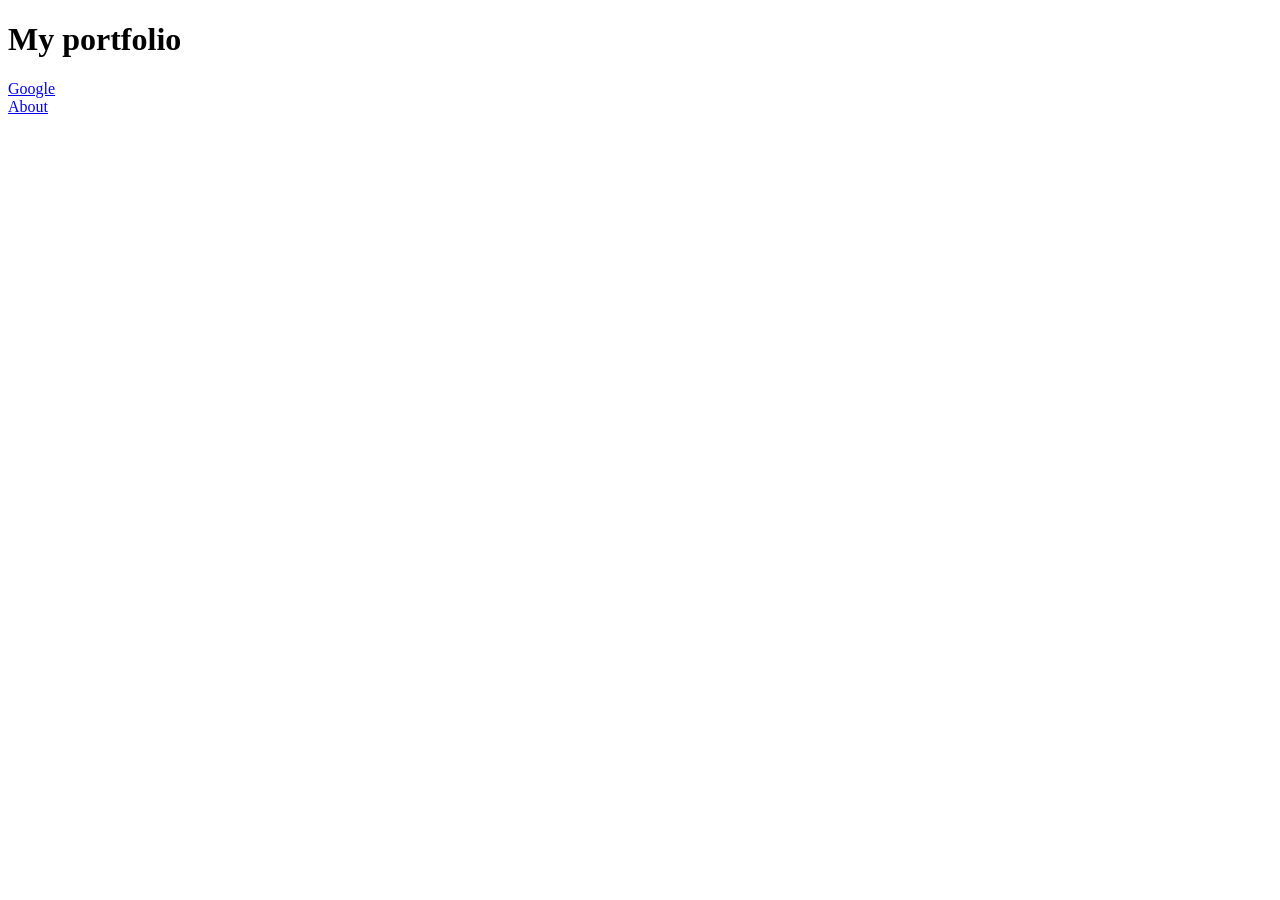
==== Week3/index.html @ ecc83a1d "Task 3.1 done" ====
<!DOCTYPE html>
<html lang="en">
<head>
    <meta charset="UTF-8">
    <meta name="viewport" content="width=device-width, initial-scale=1.0">
    <title>My Portfolio</title>
</head>
<body>
    <header>
       <h1> My portfolio</h1>
    

    <nav>
        <a href="https://google.com" target="_blank" rel="noopener noreferrer">Google</a>
        <br>
        <a href = "about.html"> About</a>
    </nav>
</header>
    
</body>
</html>
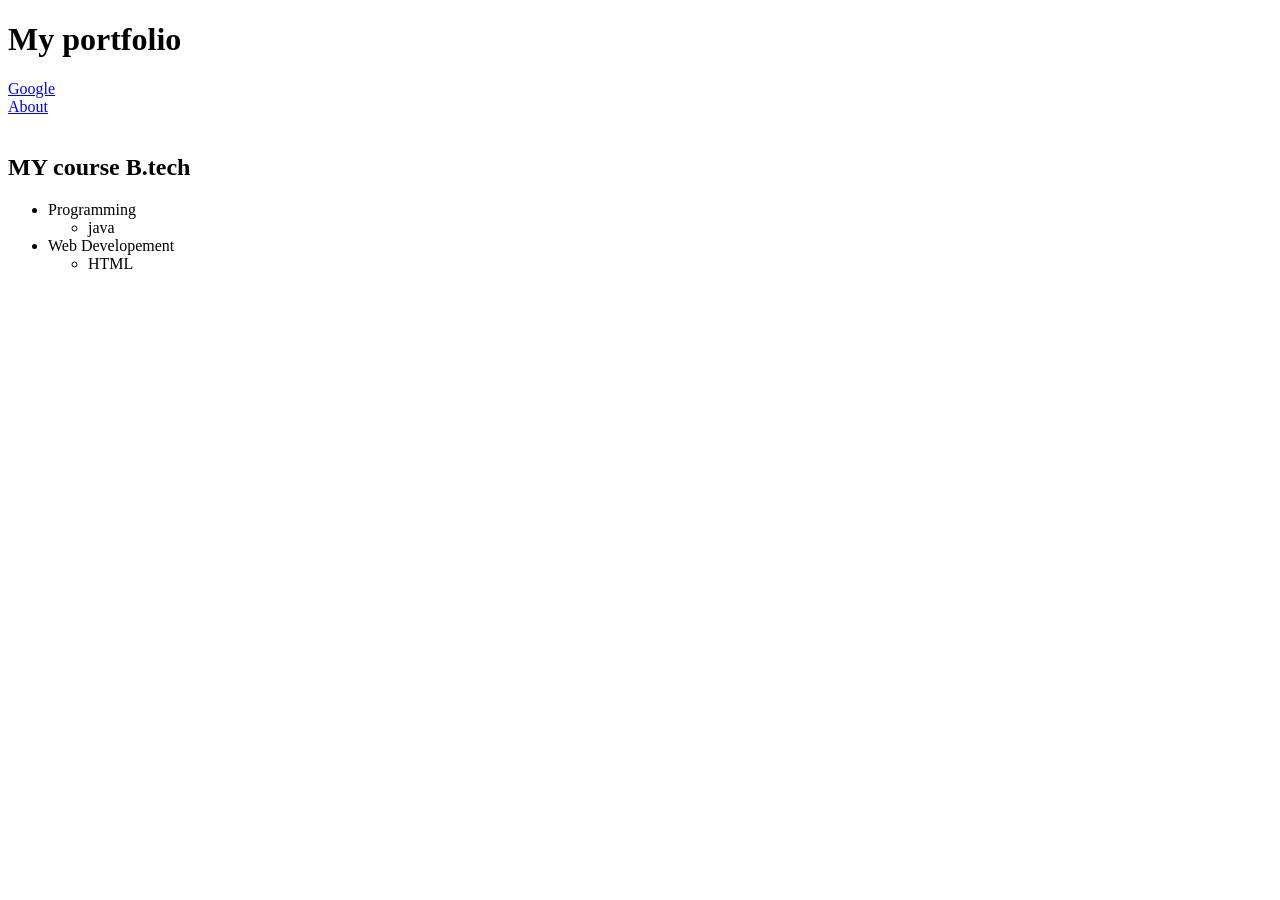
==== commit 709380be: "Task 3.3 done" ====
--- a/Week3/index.html
+++ b/Week3/index.html
@@ -15,7 +15,32 @@
         <br>
         <a href = "about.html"> About</a>
     </nav>
+
+    <img src = "https://encrypted-tbn0.gstatic.com/images?q=tbn:ANd9GcR26jqZYy2WfyOG5L5G6z5K4wGEtgV4xNeB_QkGKzbDCQ&s=10" alt "Random image " height="100"/>
+
+    <section>
+          <h2>MY course B.tech</h2>
+
+          <ul>
+            <li>Programming
+          <ul>
+            <li>java</li>
+          </ul>
+        </li>
+        <li>Web Developement
+            <ul>
+                <li>HTML</li>
+            </ul>
+        </li>
+
+
+
+          
+
+    </section>
 </header>
+
+
     
 </body>
 </html>
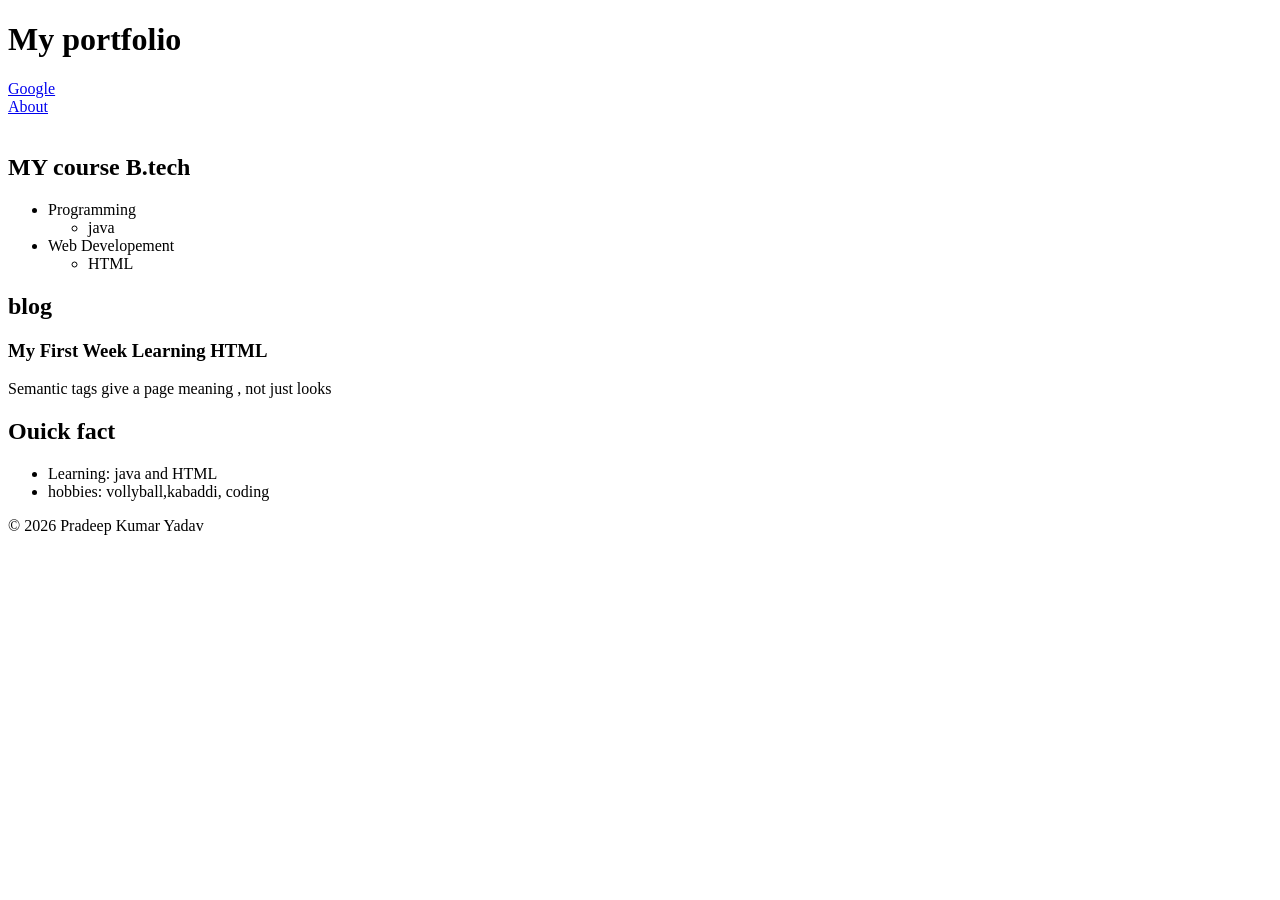
==== commit d89d4234: "Task 3.4 done" ====
--- a/Week3/index.html
+++ b/Week3/index.html
@@ -17,6 +17,9 @@
     </nav>
 
     <img src = "https://encrypted-tbn0.gstatic.com/images?q=tbn:ANd9GcR26jqZYy2WfyOG5L5G6z5K4wGEtgV4xNeB_QkGKzbDCQ&s=10" alt "Random image " height="100"/>
+     </header>
+
+    <main>
 
     <section>
           <h2>MY course B.tech</h2>
@@ -32,13 +35,37 @@
                 <li>HTML</li>
             </ul>
         </li>
+        </section>
+
+        <section>
+            <h2>blog</h2>
+            <article>
+                <h3>My First Week Learning HTML</h3>
+                <p>Semantic tags give a page meaning , not just looks</p>
+            </article>
+        </section>
+
+        <aside>
+            <h2>Ouick fact </h2>
+            <ul>
+                <li>Learning: java and HTML</li>
+                <li>hobbies: vollyball,kabaddi, coding</li>
+            </ul>
+        </aside>
+        </main>
+
+        <footer>
+            <p>&copy; 2026 Pradeep Kumar Yadav</p>
+
+        </footer>
 
 
 
           
 
-    </section>
-</header>
+    
+    
+
 
 
     
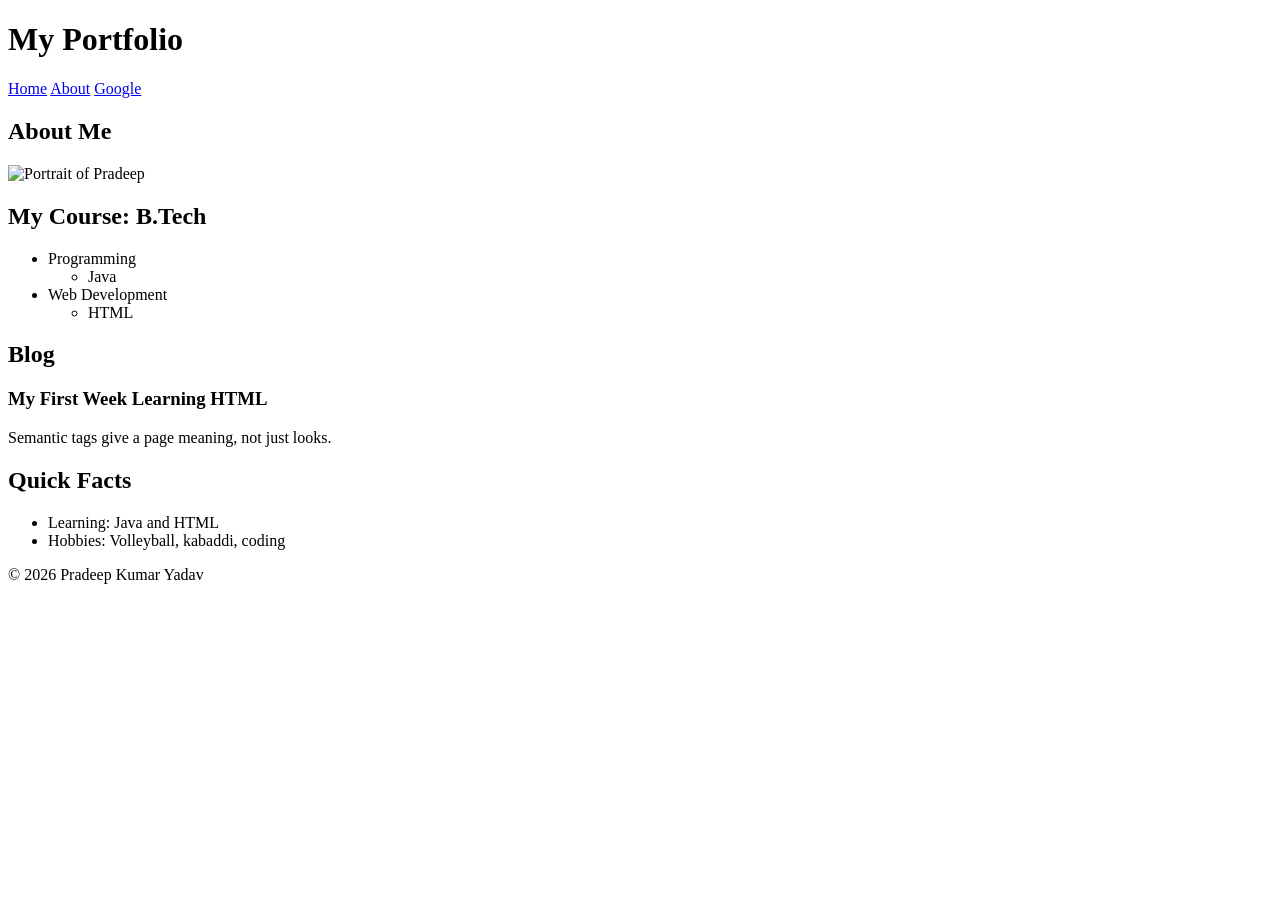
==== commit 8308ed3f: "Task 3.5 done" ====
--- a/Week3/index.html
+++ b/Week3/index.html
@@ -7,67 +7,55 @@
 </head>
 <body>
     <header>
-       <h1> My portfolio</h1>
-    
-
-    <nav>
-        <a href="https://google.com" target="_blank" rel="noopener noreferrer">Google</a>
-        <br>
-        <a href = "about.html"> About</a>
-    </nav>
-
-    <img src = "https://encrypted-tbn0.gstatic.com/images?q=tbn:ANd9GcR26jqZYy2WfyOG5L5G6z5K4wGEtgV4xNeB_QkGKzbDCQ&s=10" alt "Random image " height="100"/>
-     </header>
+        <h1>My Portfolio</h1>
+        <nav>
+            <a href="index.html">Home</a>
+            <a href="about.html">About</a>
+            <a href="https://google.com" target="_blank" rel="noopener noreferrer">Google</a>
+        </nav>
+    </header>
 
     <main>
-
-    <section>
-          <h2>MY course B.tech</h2>
-
-          <ul>
-            <li>Programming
-          <ul>
-            <li>java</li>
-          </ul>
-        </li>
-        <li>Web Developement
-            <ul>
-                <li>HTML</li>
-            </ul>
-        </li>
+        <section>
+            <h2>About Me</h2>
+            <img src="https://i.pinimg.com/736x/65/02/dd/6502dd02e76d6a39fe8a21d28e4b7d41.jpg" alt="Portrait of Pradeep" height="100">
         </section>
 
         <section>
-            <h2>blog</h2>
+            <h2>My Course: B.Tech</h2>
+            <ul>
+                <li>Programming
+                    <ul>
+                        <li>Java</li>
+                    </ul>
+                </li>
+                <li>Web Development
+                    <ul>
+                        <li>HTML</li>
+                    </ul>
+                </li>
+            </ul>
+        </section>
+
+        <section>
+            <h2>Blog</h2>
             <article>
                 <h3>My First Week Learning HTML</h3>
-                <p>Semantic tags give a page meaning , not just looks</p>
+                <p>Semantic tags give a page meaning, not just looks.</p>
             </article>
         </section>
 
         <aside>
-            <h2>Ouick fact </h2>
+            <h2>Quick Facts</h2>
             <ul>
-                <li>Learning: java and HTML</li>
-                <li>hobbies: vollyball,kabaddi, coding</li>
+                <li>Learning: Java and HTML</li>
+                <li>Hobbies: Volleyball, kabaddi, coding</li>
             </ul>
         </aside>
-        </main>
+    </main>
 
-        <footer>
-            <p>&copy; 2026 Pradeep Kumar Yadav</p>
-
-        </footer>
-
-
-
-          
-
-    
-    
-
-
-
-    
+    <footer>
+        <p>&copy; 2026 Pradeep Kumar Yadav</p>
+    </footer>
 </body>
 </html>
